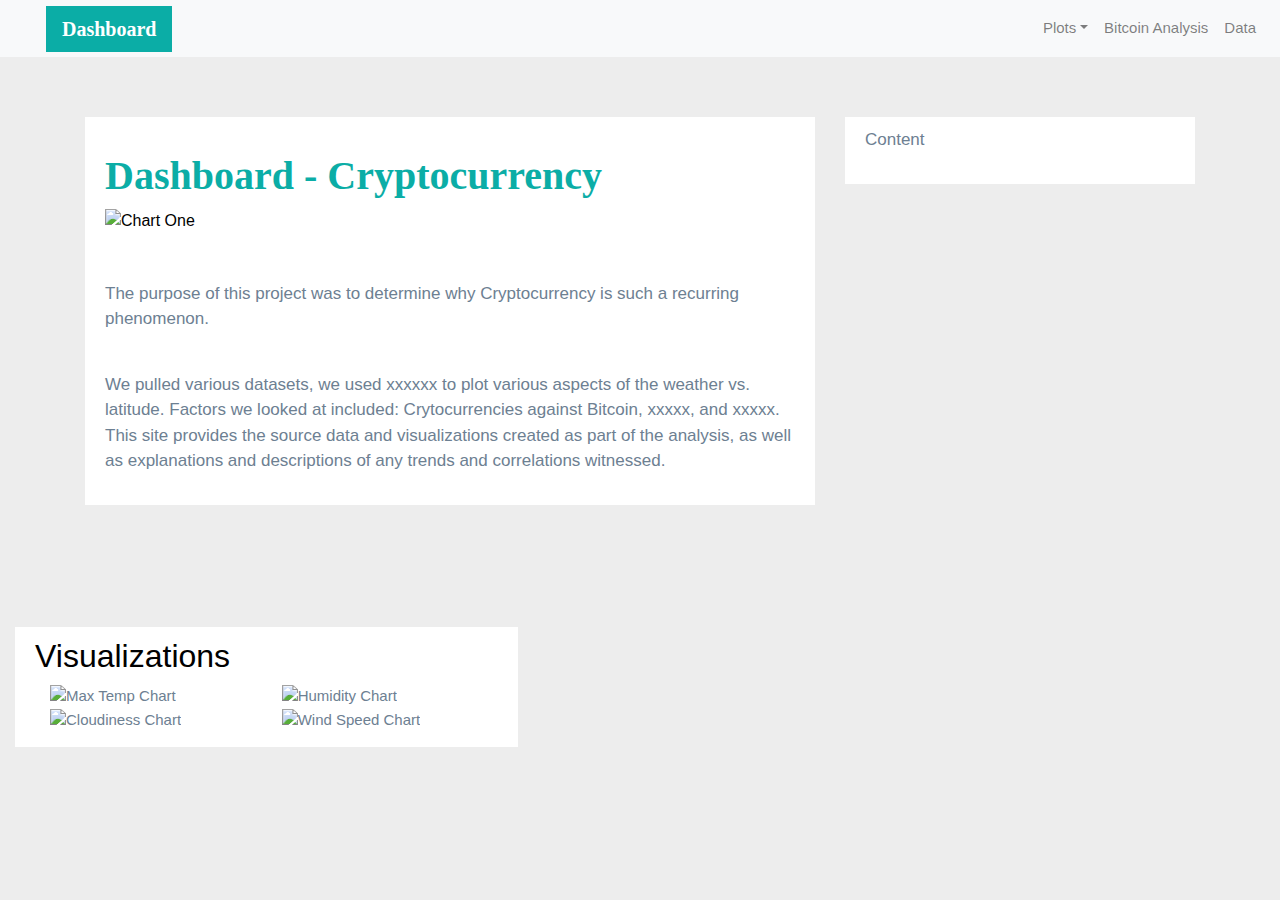
==== index.html @ 703b0ea1 "Add files via upload" ====
<!DOCTYPE html>
<html lang="en">

<head>
  <meta charset="UTF-8">
  <title>Dashboard page</title>
  <!-- Bootstrap CSS -->
  <link rel="stylesheet" href="https://stackpath.bootstrapcdn.com/bootstrap/4.3.1/css/bootstrap.min.css" integrity="sha384-ggOyR0iXCbMQv3Xipma34MD+dH/1fQ784/j6cY/iJTQUOhcWr7x9JvoRxT2MZw1T" crossorigin="anonymous">
  <!-- jQuery first, then Popper.js, then Bootstrap JS -->
  <script src="https://code.jquery.com/jquery-3.2.1.slim.min.js" integrity="sha384-KJ3o2DKtIkvYIK3UENzmM7KCkRr/rE9/Qpg6aAZGJwFDMVNA/GpGFF93hXpG5KkN" crossorigin="anonymous"></script>
  <script src="https://cdnjs.cloudflare.com/ajax/libs/popper.js/1.11.0/umd/popper.min.js" integrity="sha384-b/U6ypiBEHpOf/4+1nzFpr53nxSS+GLCkfwBdFNTxtclqqenISfwAzpKaMNFNmj4" crossorigin="anonymous"></script>
  <script src="https://maxcdn.bootstrapcdn.com/bootstrap/4.0.0-beta/js/bootstrap.min.js" integrity="sha384-h0AbiXch4ZDo7tp9hKZ4TsHbi047NrKGLO3SEJAg45jXxnGIfYzk4Si90RDIqNm1" crossorigin="anonymous"></script>
  <!--CSS Link-->
  <link rel="stylesheet" type="text/css" href="style.css">
  <meta name="viewport" content="width=device-width, initial-scale=1">
 
</head>

<body>
 <!-- Navigation -->
    <div class="navigation">
      <nav class="navbar navbar-expand-lg navbar-light bg-light">
          <a class="navbar-brand" style="background-color:#0BADA6;" href="#">Dashboard</a>
          <button class="navbar-toggler borfer border-white" type="button" data-toggle="collapse" data-target="#navbarDropDown" aria-controls="navbarSupportedContent" aria-expanded="false" aria-label="Toggle navigation">
            <span class="navbar-toggler-icon"></span>
          </button>
        
          <div class="collapse navbar-collapse" id="navbarDropDown">
            <ul class="navbar-nav ml-auto">
              <li class="nav-item dropdown">
                <a class="nav-link dropdown-toggle" href="#" id="navbarDwopDownManuLink" data-toggle="dropdown" aria-haspopup="true" aria-expanded="false">Plots</a>
                  <div class="dropdown-menu" aria-labelledby="navbarDropdown">
                    <a class="dropdown-item" href="#">Link 1</a>
                    <a class="dropdown-item" href="#">Link 2</a>
                    <a class="dropdown-item" href="#">Link 3</a>
                  </div>
                </li>
                <li class="nav-item">
                    <a class="nav-link" href="Comparisons.html">Bitcoin Analysis</a>
                  </li>
                  <li class="nav-item">
                    <a class="nav-link" href="Data.html">Data</a>
                  </li>
              </ul>
            </div>
          </nav>
    </div>
          <div>
          </div>
          </div>
          <!-- Left Session -->
          <div class="container">
            <div class="row">
              <div class="col-sm-8">
                <div class="box">
                <h1 class="title">Dashboard - Cryptocurrency</h1>
                  <img src="#" width="95%" height="95%" alt="Chart One">
                  <br>
                  <br>
                  <br>
                  <p>The purpose of this project was to determine why Cryptocurrency is such a recurring phenomenon.</p>
                  <br>
                  <p>We pulled various datasets, we used xxxxxx to plot various aspects of the weather vs. latitude.
                    Factors we looked at included: Crytocurrencies against Bitcoin, xxxxx, and xxxxx. This site provides the
                    source data and visualizations created as part of the analysis, as well as explanations and descriptions of
                    any trends and correlations witnessed.</p>
                </div>
              </div>
              <div class="col-sm-4">
                <div class="box">
                  <p>Content</p>
                </div>
              </div>
            </div>
          </div>
          
          <!-- Right Session -->
          <div class="col-sm-5">
                <div class="box">
                  <h2>Visualizations</h2>
                  <div class="container">
                        <div class="row" >
                          <div class="col-6">
                            <a href="#">
                              <img class="panel" src="#" width="230px" height="190px" alt="Max Temp Chart">
                            </a>
                          </div>
                          <div class="col-6">
                            <a href="#">
                              <img class="panel" src="#" width="230px" height="190px" alt="Humidity Chart">
                            </a>
                          </div>
                        </div>
            
                        <div class="row" >
                          <div class="col-6">
                            <a href="#">
                              <img class="panel" src="#" width="230px" height="190px" alt="Cloudiness Chart">
                            </a>
                          </div>
                          <div class="col-6">
                            <a href="#">
                              <img class="panel" src="#" width="230px" height="190px" alt="Wind Speed Chart">
                            </a>
                          </div>
                        </div>
                 </div>
          </div>
    </div>       
</body>

  <script src="https://code.jquery.com/jquery-3.3.1.slim.min.js" integrity="sha384-q8i/X+965DzO0rT7abK41JStQIAqVgRVzpbzo5smXKp4YfRvH+8abtTE1Pi6jizo" crossorigin="anonymous"></script>
  <script src="https://cdnjs.cloudflare.com/ajax/libs/popper.js/1.14.7/umd/popper.min.js" integrity="sha384-UO2eT0CpHqdSJQ6hJty5KVphtPhzWj9WO1clHTMGa3JDZwrnQq4sF86dIHNDz0W1" crossorigin="anonymous"></script>
  <script src="https://stackpath.bootstrapcdn.com/bootstrap/4.3.1/js/bootstrap.min.js" integrity="sha384-JjSmVgyd0p3pXB1rRibZUAYoIIy6OrQ6VrjIEaFf/nJGzIxFDsf4x0xIM+B07jRM" crossorigin="anonymous"></script>
</body>

</html>
---- style.css ----
body{
    background-color: #EDEDED; 
  }
  .navbar{
    max-height: 57px; 
  }
  .navigation .navbar-brand{
    color: white; 
    margin-left: 30px; 
    padding: inherit; 
    font-weight: bold; 
    background-color: #0BADA6;
    font-family: Georgia, 'Times New Roman', Times, serif;
  }
  .navbar{
    background-color: white; 
    font-size: 15px; 
  }
  .active, .dropdown-menu .dropdown-item:active a:hover{
    background-color:#E7E7E7; 
  }
  .dropdown-item{
    color: #6D8092; 
  }
  .dropdown .dropdown-menu .dropdown-item:active, .dropdown .dropdown-menu .dropdown-item:hover{
    background-color:#E7E7E7; 
  }
  a{
    color: #6D8092;
    font-size: 15px; 
  }
  .nav-link:hover{
    background-color:#E7E7E7;
   }
  
  .navbar-brand:hover{
  color: rgb(175, 175, 175);
  }

  img{
    width:100%;
    height:100%;
  }
  .active, .panel:hover{
    border-color:#0BADA6;
    border-style: solid; 
    
  }
  .vizualization{
    width:50% !important;
    height:50% !important;
  }
  
  .title{
    color: #0BADA6;  
    font-family: Georgia, 'Times New Roman', Times, serif;
    font-weight: bolder; 
    padding-top: 25px; 
  }

  p{
  color: #6D8092;
  font-family: Arial, Helvetica, sans-serif;
  font-size: 17px; 
  }
  .box {
    margin-top: 60px; 
    margin-bottom: 62px; 
    padding: 10px 20px 15px; 
    color:black;
    background-color: white; 
  
  }
  .table{
    font-size: 15px; 
    border-top-color: white !important; 
  }
  footer{
  background-color: #666666; 
  border-top-style: solid; 
  border-top-width: 5px; 
  border-top-color: #0BADA6;
  color: white; 
  min-height: 55px; 
  font-family: Arial, Helvetica, sans-serif;
  font-size: 15px; 
  text-align: center; 
  position: fixed;
  left: 0;
  bottom: 0;
  width: 100%;
  padding-top: 15px; 
  }

  @media(max-width: 992px){
  .navbar-expand-lg{
  background-color: #0BADA6 !important;
  }
  .navbar{
    max-height: none; 
    padding: inherit;
  }
  .navbar div{
    margin: inherit; 
    background-color: white;  
  }
  .navbar-brand{
    padding: 10px !important; 
  }
  
  button{
    margin-right: 30px; 
  }
  button:focus {
  
    outline: 1px dotted;
    outline: 5px auto -webkit-focusring-color;
  }}
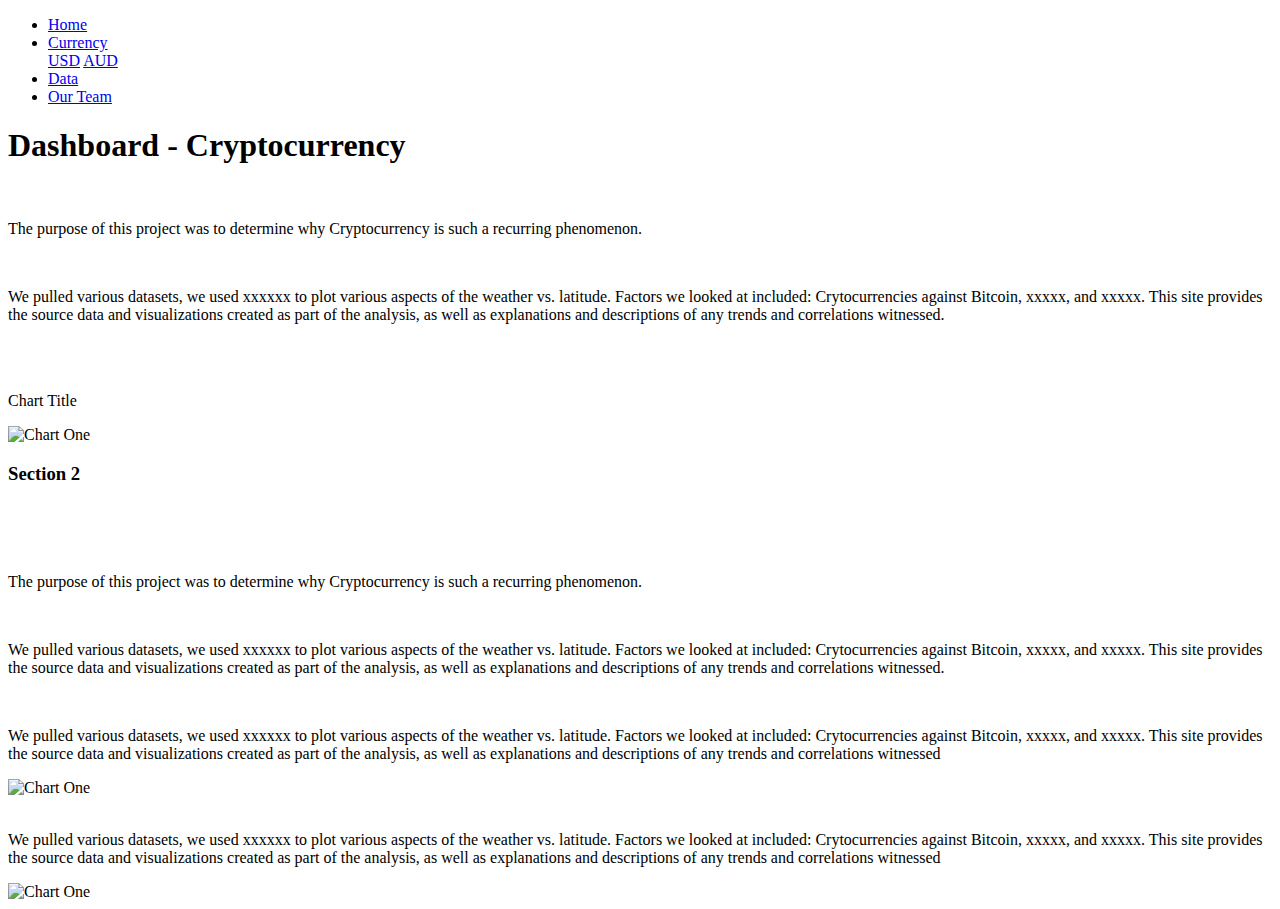
==== commit 8e7976eb: "Add files via upload" ====
--- a/index.html
+++ b/index.html
@@ -1,117 +1,118 @@
-<!DOCTYPE html>
+<!doctype html>
 <html lang="en">
+  <head>
+    <!-- Required meta tags -->
+    <meta charset="utf-8">
+    <meta name="viewport" content="width=device-width, initial-scale=1, shrink-to-fit=no">
 
-<head>
-  <meta charset="UTF-8">
-  <title>Dashboard page</title>
-  <!-- Bootstrap CSS -->
-  <link rel="stylesheet" href="https://stackpath.bootstrapcdn.com/bootstrap/4.3.1/css/bootstrap.min.css" integrity="sha384-ggOyR0iXCbMQv3Xipma34MD+dH/1fQ784/j6cY/iJTQUOhcWr7x9JvoRxT2MZw1T" crossorigin="anonymous">
-  <!-- jQuery first, then Popper.js, then Bootstrap JS -->
-  <script src="https://code.jquery.com/jquery-3.2.1.slim.min.js" integrity="sha384-KJ3o2DKtIkvYIK3UENzmM7KCkRr/rE9/Qpg6aAZGJwFDMVNA/GpGFF93hXpG5KkN" crossorigin="anonymous"></script>
-  <script src="https://cdnjs.cloudflare.com/ajax/libs/popper.js/1.11.0/umd/popper.min.js" integrity="sha384-b/U6ypiBEHpOf/4+1nzFpr53nxSS+GLCkfwBdFNTxtclqqenISfwAzpKaMNFNmj4" crossorigin="anonymous"></script>
-  <script src="https://maxcdn.bootstrapcdn.com/bootstrap/4.0.0-beta/js/bootstrap.min.js" integrity="sha384-h0AbiXch4ZDo7tp9hKZ4TsHbi047NrKGLO3SEJAg45jXxnGIfYzk4Si90RDIqNm1" crossorigin="anonymous"></script>
-  <!--CSS Link-->
-  <link rel="stylesheet" type="text/css" href="style.css">
-  <meta name="viewport" content="width=device-width, initial-scale=1">
- 
-</head>
+    <!-- Bootstrap CSS -->
+    <link rel="stylesheet" href="https://stackpath.bootstrapcdn.com/bootstrap/4.1.3/css/bootstrap.min.css" integrity="sha384-MCw98/SFnGE8fJT3GXwEOngsV7Zt27NXFoaoApmYm81iuXoPkFOJwJ8ERdknLPMO" crossorigin="anonymous">
+    
+    <!-- Navbar-->
+    <nav class="navbar navbar-dark bg-dark">
+      <ul class="nav nav-tabs">
+        <li class="nav-item">
+          <a class="nav-link active" href="index.html">Home</a>
+        </li>
+        <li class="nav-item dropdown">
+          <a class="nav-link dropdown-toggle" data-toggle="dropdown" href="#" role="button" aria-haspopup="true" aria-expanded="false">Currency</a>
+          <div class="dropdown-menu">
+            <a class="dropdown-item" href="USD.html">USD</a>
+            <a class="dropdown-item" href="AUD.html">AUD</a>
+          </div>
+        </li>
+        <li class="nav-item">
+          <a class="nav-link" href="Data.html">Data</a>
+        </li>
+        <li class="nav-item">
+          <a class="nav-link" href="OurTeam.html">Our Team</a>
+        </li>
+      </ul>
+    </nav>
 
-<body>
- <!-- Navigation -->
-    <div class="navigation">
-      <nav class="navbar navbar-expand-lg navbar-light bg-light">
-          <a class="navbar-brand" style="background-color:#0BADA6;" href="#">Dashboard</a>
-          <button class="navbar-toggler borfer border-white" type="button" data-toggle="collapse" data-target="#navbarDropDown" aria-controls="navbarSupportedContent" aria-expanded="false" aria-label="Toggle navigation">
-            <span class="navbar-toggler-icon"></span>
-          </button>
-        
-          <div class="collapse navbar-collapse" id="navbarDropDown">
-            <ul class="navbar-nav ml-auto">
-              <li class="nav-item dropdown">
-                <a class="nav-link dropdown-toggle" href="#" id="navbarDwopDownManuLink" data-toggle="dropdown" aria-haspopup="true" aria-expanded="false">Plots</a>
-                  <div class="dropdown-menu" aria-labelledby="navbarDropdown">
-                    <a class="dropdown-item" href="#">Link 1</a>
-                    <a class="dropdown-item" href="#">Link 2</a>
-                    <a class="dropdown-item" href="#">Link 3</a>
-                  </div>
-                </li>
-                <li class="nav-item">
-                    <a class="nav-link" href="Comparisons.html">Bitcoin Analysis</a>
-                  </li>
-                  <li class="nav-item">
-                    <a class="nav-link" href="Data.html">Data</a>
-                  </li>
-              </ul>
-            </div>
-          </nav>
+    <title>Cryptocurrency Analysis Dashboard</title>
+  </head>
+  <body>
+    <div class="container">
+      <div class="row">
+        <div class="col-sm-12">
+          <h1 class="title">Dashboard - Cryptocurrency</h1>
+        </div>
+      </div>
+
+      <div class="row">
+        <div class="col-sm-8">
+          <div class="box">
+            <br>
+            <p>The purpose of this project was to determine why Cryptocurrency is such a recurring phenomenon.</p>
+            <br>
+            <p>We pulled various datasets, we used xxxxxx to plot various aspects of the weather vs. latitude.
+              Factors we looked at included: Crytocurrencies against Bitcoin, xxxxx, and xxxxx. This site provides the
+              source data and visualizations created as part of the analysis, as well as explanations and descriptions of
+              any trends and correlations witnessed.</p>
+              <br>
+              <br>
+          </div>
+        </div>
+        <div class="col-sm-3">
+          <div class="box">
+            <p>Chart Title</p>
+            <img src="#" width="95%" height="95%" alt="Chart One">
+          </div>
+        </div>
+      </div>
+
+      <div class="col-sm-12">
+        <div class="box">
+        <h3 class="title">Section 2</h3>
+        <br>
+        <br>
+        </div>
+      </div>
+
+      <div class="row">
+        <div class="col-sm-4">
+          <div class="box">
+          
+            <br>
+            <p>The purpose of this project was to determine why Cryptocurrency is such a recurring phenomenon.</p>
+            <br>
+            <p>We pulled various datasets, we used xxxxxx to plot various aspects of the weather vs. latitude.
+              Factors we looked at included: Crytocurrencies against Bitcoin, xxxxx, and xxxxx. This site provides the
+              source data and visualizations created as part of the analysis, as well as explanations and descriptions of
+              any trends and correlations witnessed.</p>
+          </div>
+        </div>
+        <div class="col-sm-4">
+          <div class="box">
+            <br>
+            <p>We pulled various datasets, we used xxxxxx to plot various aspects of the weather vs. latitude.
+              Factors we looked at included: Crytocurrencies against Bitcoin, xxxxx, and xxxxx. This site provides the
+              source data and visualizations created as part of the analysis, as well as explanations and descriptions of
+              any trends and correlations witnessed</p>
+            <img src="#" width="95%" height="95%" alt="Chart One">
+          </div>
+        </div>
+        <div class="col-sm-4">
+          <div class="box">
+            <br>
+            <p>We pulled various datasets, we used xxxxxx to plot various aspects of the weather vs. latitude.
+              Factors we looked at included: Crytocurrencies against Bitcoin, xxxxx, and xxxxx. This site provides the
+              source data and visualizations created as part of the analysis, as well as explanations and descriptions of
+              any trends and correlations witnessed</p>
+            <img src="#" width="95%" height="95%" alt="Chart One">
+          </div>
+        </div>
+      </div>
+
+
+
     </div>
-          <div>
-          </div>
-          </div>
-          <!-- Left Session -->
-          <div class="container">
-            <div class="row">
-              <div class="col-sm-8">
-                <div class="box">
-                <h1 class="title">Dashboard - Cryptocurrency</h1>
-                  <img src="#" width="95%" height="95%" alt="Chart One">
-                  <br>
-                  <br>
-                  <br>
-                  <p>The purpose of this project was to determine why Cryptocurrency is such a recurring phenomenon.</p>
-                  <br>
-                  <p>We pulled various datasets, we used xxxxxx to plot various aspects of the weather vs. latitude.
-                    Factors we looked at included: Crytocurrencies against Bitcoin, xxxxx, and xxxxx. This site provides the
-                    source data and visualizations created as part of the analysis, as well as explanations and descriptions of
-                    any trends and correlations witnessed.</p>
-                </div>
-              </div>
-              <div class="col-sm-4">
-                <div class="box">
-                  <p>Content</p>
-                </div>
-              </div>
-            </div>
-          </div>
-          
-          <!-- Right Session -->
-          <div class="col-sm-5">
-                <div class="box">
-                  <h2>Visualizations</h2>
-                  <div class="container">
-                        <div class="row" >
-                          <div class="col-6">
-                            <a href="#">
-                              <img class="panel" src="#" width="230px" height="190px" alt="Max Temp Chart">
-                            </a>
-                          </div>
-                          <div class="col-6">
-                            <a href="#">
-                              <img class="panel" src="#" width="230px" height="190px" alt="Humidity Chart">
-                            </a>
-                          </div>
-                        </div>
-            
-                        <div class="row" >
-                          <div class="col-6">
-                            <a href="#">
-                              <img class="panel" src="#" width="230px" height="190px" alt="Cloudiness Chart">
-                            </a>
-                          </div>
-                          <div class="col-6">
-                            <a href="#">
-                              <img class="panel" src="#" width="230px" height="190px" alt="Wind Speed Chart">
-                            </a>
-                          </div>
-                        </div>
-                 </div>
-          </div>
-    </div>       
-</body>
 
-  <script src="https://code.jquery.com/jquery-3.3.1.slim.min.js" integrity="sha384-q8i/X+965DzO0rT7abK41JStQIAqVgRVzpbzo5smXKp4YfRvH+8abtTE1Pi6jizo" crossorigin="anonymous"></script>
-  <script src="https://cdnjs.cloudflare.com/ajax/libs/popper.js/1.14.7/umd/popper.min.js" integrity="sha384-UO2eT0CpHqdSJQ6hJty5KVphtPhzWj9WO1clHTMGa3JDZwrnQq4sF86dIHNDz0W1" crossorigin="anonymous"></script>
-  <script src="https://stackpath.bootstrapcdn.com/bootstrap/4.3.1/js/bootstrap.min.js" integrity="sha384-JjSmVgyd0p3pXB1rRibZUAYoIIy6OrQ6VrjIEaFf/nJGzIxFDsf4x0xIM+B07jRM" crossorigin="anonymous"></script>
-</body>
-
+    <!-- Optional JavaScript -->
+    <!-- jQuery first, then Popper.js, then Bootstrap JS -->
+    <script src="https://code.jquery.com/jquery-3.3.1.slim.min.js" integrity="sha384-q8i/X+965DzO0rT7abK41JStQIAqVgRVzpbzo5smXKp4YfRvH+8abtTE1Pi6jizo" crossorigin="anonymous"></script>
+    <script src="https://cdnjs.cloudflare.com/ajax/libs/popper.js/1.14.3/umd/popper.min.js" integrity="sha384-ZMP7rVo3mIykV+2+9J3UJ46jBk0WLaUAdn689aCwoqbBJiSnjAK/l8WvCWPIPm49" crossorigin="anonymous"></script>
+    <script src="https://stackpath.bootstrapcdn.com/bootstrap/4.1.3/js/bootstrap.min.js" integrity="sha384-ChfqqxuZUCnJSK3+MXmPNIyE6ZbWh2IMqE241rYiqJxyMiZ6OW/JmZQ5stwEULTy" crossorigin="anonymous"></script>
+  </body>
 </html>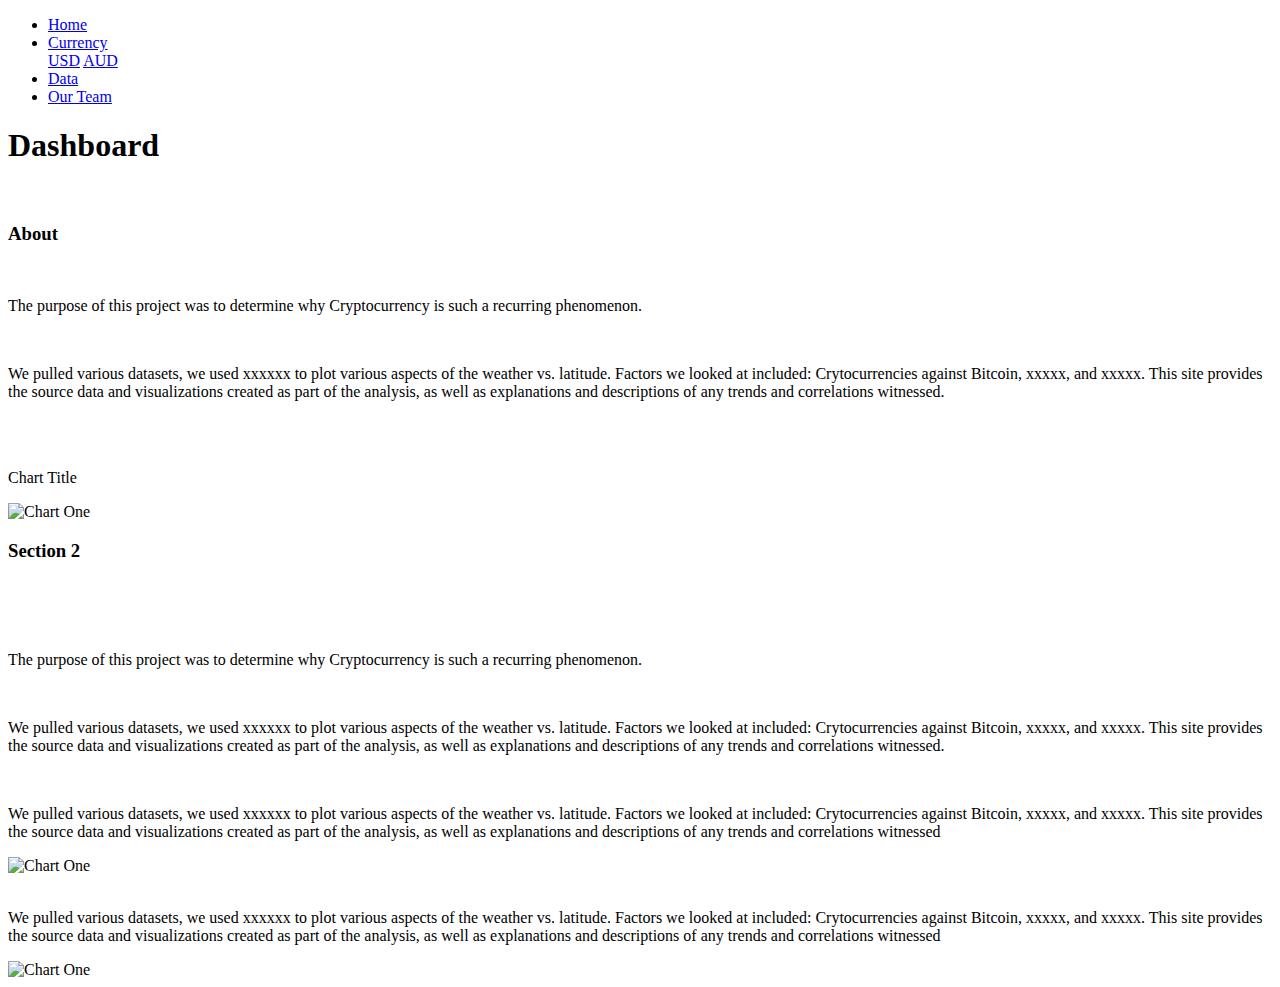
==== commit c7446679: "Add files via upload" ====
--- a/index.html
+++ b/index.html
@@ -36,7 +36,8 @@
     <div class="container">
       <div class="row">
         <div class="col-sm-12">
-          <h1 class="title">Dashboard - Cryptocurrency</h1>
+          <h1 class="title">Dashboard</h1><br>
+          <h3>About</h3>
         </div>
       </div>
 
@@ -73,7 +74,6 @@
       <div class="row">
         <div class="col-sm-4">
           <div class="box">
-          
             <br>
             <p>The purpose of this project was to determine why Cryptocurrency is such a recurring phenomenon.</p>
             <br>
